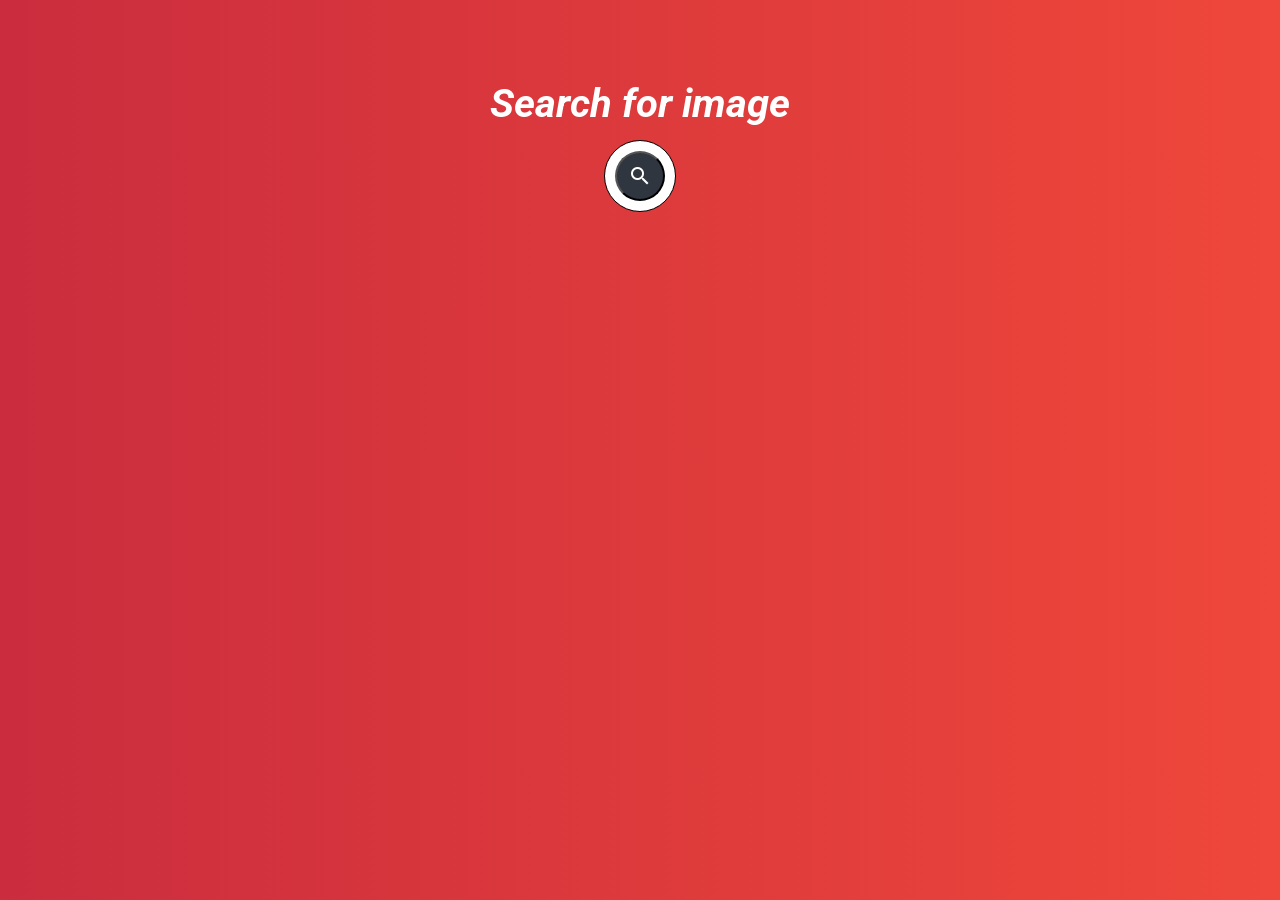
==== index.html @ eb953c82 "Merge f70116492de8176b48a592ee4ea9c52b48b4b54d into b02bc71bf2012e921e4c041f06a23e2f7f4cd7d6" ====
<!DOCTYPE html>
<html lang="en">
<head>
<meta charset="UTF-8">
<meta name="viewport" content="width=device-width, initial-scale=1.0">
<meta http-equiv="X-UA-Compatible" content="ie=edge">
<link href="https://fonts.googleapis.com/icon?family=Material+Icons" rel="stylesheet">
<link href="https://fonts.googleapis.com/css?family=Roboto&display=swap" rel="stylesheet">
<link href="https://fonts.googleapis.com/css?family=Russo+One&display=swap" rel="stylesheet">
<link rel="stylesheet" href="css/search.css">
<link rel="stylesheet" href="css/style.css">
<title>Search The Image</title>
</head>
<script src="https://cdnjs.cloudflare.com/ajax/libs/jquery/3.4.1/jquery.slim.min.js"></script>


<body>
        <div class="container">
                <h1 class="display-4 text-center" id="image-input"><i>Search for image</i></h1>
            
            <div class="searchBox">

                    <input class="searchInput" id="SearchImage" type="text" name="" placeholder="Search">
                <button class="searchButton" id="SearchButton" href="#">
                <i class="material-icons">search</i>
             </button>
             </div> 
                 
          </div>

        </div>

         


    <script src="https://cdnjs.cloudflare.com/ajax/libs/jquery/3.2.1/jquery.min.js"></script>
    <script src=".javas/project.js"></script>
</body>
</html>
---- css/search.css ----
body {
    background-image: linear-gradient(to right , #cb2d3e , #ef473a) !important;
}
h1 {
    font-family: 'Russo One', sans-serif;
    font-size: 50px;
    color: #ffffff;
}
.title {
    text-align: center;
    margin-top: 100px;
}

.searchBox {
    position: absolute;
    top: 50%;
    left: 50%;
    transform:  translate(-50%,50%);
    background: #ffffff;
    height: 50px;
    border-radius: 50px;
    padding: 10px;
    border: 1px solid black;

}

.searchBox:hover > .searchInput {
    width: 240px;
    padding: 0 6px;
    
}

.searchBox:hover > .searchButton {
  background: orangered;
  color : #000000;
}

.searchBox:active > .searchButton {
    background: blue;
    color : #000000;
  }

.searchButton {
    color: white;
    float: right;
    width: 50px;
    height: 50px;
    border-radius: 50%;
    background: #2f3640;
    display: flex;
    justify-content: center;
    align-items: center;
    transition: 0.4s;
}

.searchInput {
    font-family: 'Roboto', sans-serif;
    font-size: 20px;
    border:none;
    background: none;
    outline:none;
    float:left;
    padding: 0;
    color: black;
    text-transform: uppercase;
    transition: 0.4s;
    line-height: 50px;
    width: 0px;
}

@media screen and (max-width: 620px) {
.searchBox:hover > .searchInput {
    width: 150px;
    padding: 0 6px;
}
}
---- css/style.css ----
body {
    background-color: #ce6339;
}

h1 {
    margin-top: 20px;
    font-family: 'Roboto', sans-serif;
    font-size: 40px;
    color: #ffffff;
    text-align: center;
}
.container {
    position: relative;
    margin-top: 80px;
    text-align: center;
}
.crdheader {
    font-family: 'Roboto', sans-serif;
    font-size: 20px;
    font-weight: bold;
}
.cardstyle {
    border: 1px solid darkred;
    height: 200px;
    box-shadow: 10px 10px 5px black;
}
.searchstyle {
    border: 1px solid darkred;
    text-transform: uppercase;
}
.bttn {
    width: 200px;
    border: 1px solid darkred;
}
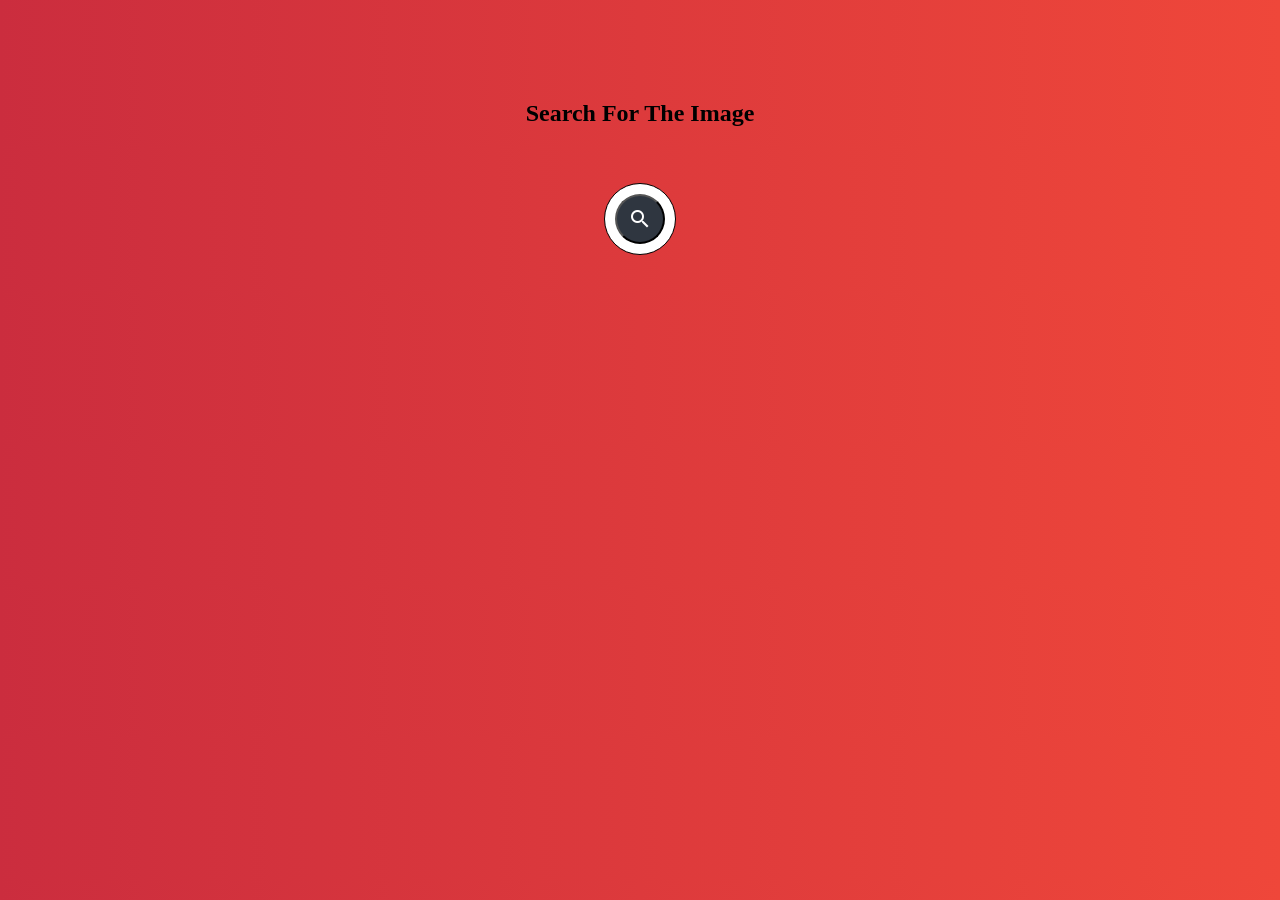
==== commit 6408a516: ""adding editor and index files"" ====
--- a/index.html
+++ b/index.html
@@ -4,36 +4,42 @@
 <meta charset="UTF-8">
 <meta name="viewport" content="width=device-width, initial-scale=1.0">
 <meta http-equiv="X-UA-Compatible" content="ie=edge">
+
+<link rel="stylesheet" href="https://cdnjs.cloudflare.com/ajax/libs/animate.css/3.7.2/animate.min.css">
+<link href="https://fonts.googleapis.com/css?family=Mountains+of+Christmas|Squada+One&display=swap" 
+rel="stylesheet">
 <link href="https://fonts.googleapis.com/icon?family=Material+Icons" rel="stylesheet">
 <link href="https://fonts.googleapis.com/css?family=Roboto&display=swap" rel="stylesheet">
-<link href="https://fonts.googleapis.com/css?family=Russo+One&display=swap" rel="stylesheet">
+
 <link rel="stylesheet" href="css/search.css">
-<link rel="stylesheet" href="css/style.css">
+<link rel="stylesheet" href="css/style.css"> 
 <title>Search The Image</title>
 </head>
-<script src="https://cdnjs.cloudflare.com/ajax/libs/jquery/3.4.1/jquery.slim.min.js"></script>
+<body>
+    <div class="title animated bounceInDown">
+        <h2 class="title">Search For The Image</h2>
+    </div>
+
+    <form action="search.html" method="GET">
+    <div class="animated flipInX delay-1s">
+    <div class="searchBox">
+  
+    <input class="searchInput" id="SearchImage" type="text" name="" placeholder="Search">
+    <button class="searchButton" id="SearchButton">
+        <i class="material-icons">search</i>
+    </button>
+
+    </div>
+    </div>
+    </form>
+    <div class="brake"></div>
+    <div class="row gifimages"></div>
+    </div> 
+    
+
+    <script src="https://cdnjs.cloudflare.com/ajax/libs/jquery/3.2.1/jquery.min.js"></script>
+    <script src="js/script.js"></script>
 
 
-<body>
-        <div class="container">
-                <h1 class="display-4 text-center" id="image-input"><i>Search for image</i></h1>
-            
-            <div class="searchBox">
-
-                    <input class="searchInput" id="SearchImage" type="text" name="" placeholder="Search">
-                <button class="searchButton" id="SearchButton" href="#">
-                <i class="material-icons">search</i>
-             </button>
-             </div> 
-                 
-          </div>
-
-        </div>
-
-         
-
-
-    <script src="https://cdnjs.cloudflare.com/ajax/libs/jquery/3.2.1/jquery.min.js"></script>
-    <script src=".javas/project.js"></script>
 </body>
 </html>
